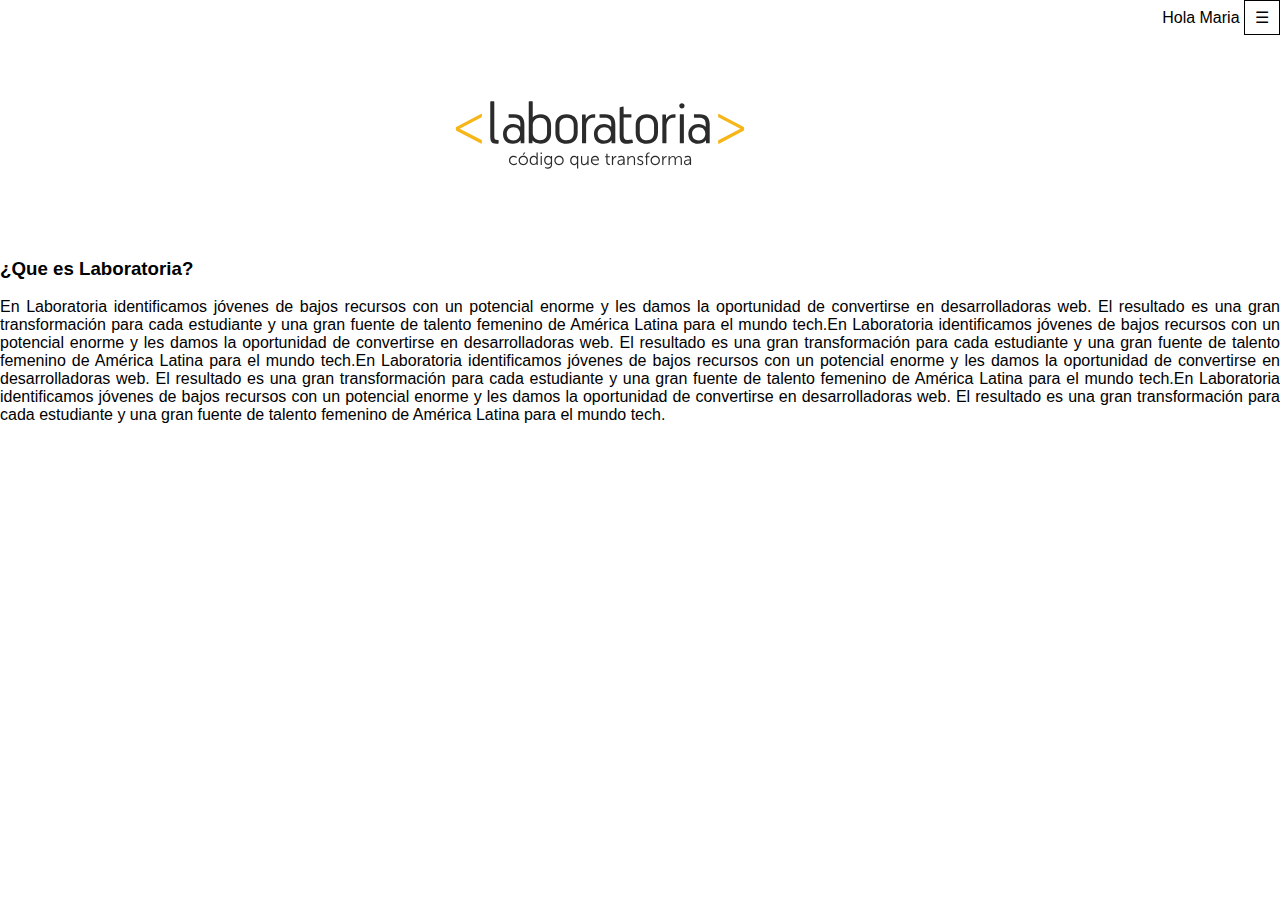
==== index.html @ 9d0e6285 "lo anterior pero completo" ====
<!DOCTYPE html>
<html lang="en">
<head>
  <meta charset="UTF-8">
  <meta name="viewport" content="width=device-width, initial-scale=1.0">
  <meta http-equiv="X-UA-Compatible" content="ie=edge">
   <link rel="stylesheet" href="asset/style/main.css">
  <title>Proyecto Final</title>
</head>
<body>
  <!-- colocando dropdown -->
  <section align= "right">
    <div class="dropdown" >Hola Maria
    <button onclick="myFunction();" class="dropbtn">&#9776;</button>
    <div id="myDropdown" class="dropdown-content">
      <a href="#">Perfil</a>
      <a href="#l">Salir</a>
    </div>
    </div>
  </section>

  <!-- colocando imagen -->
      <section>
        <img
        src="asset/image/logo-laboratoria.svg"
        alt="triangle with all three sides equal"
        width="300px"
        height="100px"
        left = "100"
        style="float:middle;" hspace="450" vspace="50">
      </section>
  <!-- colocando texto pregunta-->
      <div class= "text-left">
        <h3>¿Que es Laboratoria? </h3>
      </div>
  <!-- colocando texto principal -->
      <div class="text-justify" >En Laboratoria identificamos jóvenes de bajos recursos con un potencial enorme y les damos la oportunidad de convertirse en desarrolladoras web. El resultado es una gran transformación para cada estudiante y una gran fuente de talento femenino de América Latina para el mundo tech.En Laboratoria identificamos jóvenes de bajos recursos con un potencial enorme y les damos la oportunidad de convertirse en desarrolladoras web. El resultado es una gran transformación para cada estudiante y una gran fuente de talento femenino de América Latina para el mundo tech.En Laboratoria identificamos jóvenes de bajos recursos con un potencial enorme y les damos la oportunidad de convertirse en desarrolladoras web. El resultado es una gran transformación para cada estudiante y una gran fuente de talento femenino de América Latina para el mundo tech.En Laboratoria identificamos jóvenes de bajos recursos con un potencial enorme y les damos la oportunidad de convertirse en desarrolladoras web. El resultado es una gran transformación para cada estudiante y una gran fuente de talento femenino de América Latina para el mundo tech.</div>
  <!-- colocando texto botones -->



  <script type="text/javascript" src="asset/js/app.js"></script>
</body>
</html>
---- asset/style/main.css ----
html {
  box-sizing: border-box;
}

*, *:before, *:after {
  box-sizing: inherit;
}

body {
  margin: 0px;
  font-family: 'Raleway', sans-serif;
}

.text-left {
  text-align: left;
}

.text-right {
  text-align: right;
}
.text-justify {
  text-align: justify;
}
.text-center {
  text-align: center;
}

header {
  padding: 14px 42px;
}

input {
  margin-right: 14px;
}

.contenedor-contenido-pagina {
  margin: 0 auto;
  padding: 21px;
  width: 1200px;
}

.hidden {
  display: none;
}

.div-coder{
  display: inline-block;
  background-color: #FAAE27;
  margin: 30px 0 0 30px;
  padding: 20px 30px;
  border: 1px solid black;
}

.div-salir-coder{
  width: 100vw;
  height: 100vh;
  background-color: #FAAE27;
  font-size: 50px;
  text-align: center;
  padding: 43vh 0 0 0 ;
}

.boton-volver-inicio{
  display: block;
  margin: 40px auto;
}
/*css Dropdown*/
.dropbtn {
  background-color: white;
  color: black;
  padding: 7px 10px;
  font-size: 16px;
  border: 1px solid black;
  cursor: pointer;
}

.dropbtn:hover, .dropbtn:focus {
  background-color: #eee;
}

.dropdown {
  position: relative;
  display: inline-block;

}

.dropdown-content {
  display: none;
  position: absolute;
  background-color: #f9f9f9;
  min-width: 100%;
  overflow: auto;
  box-shadow: 0px 8px 16px 0px rgba(0,0,0,0.2);
  z-index: 1;
}

.dropdown-content a {
  color: black;
  padding: 12px 16px;
  text-decoration: none;
  display: block;
}

.dropdown a:hover {
  background-color: #eee;
}

.show {
  display:block;
}
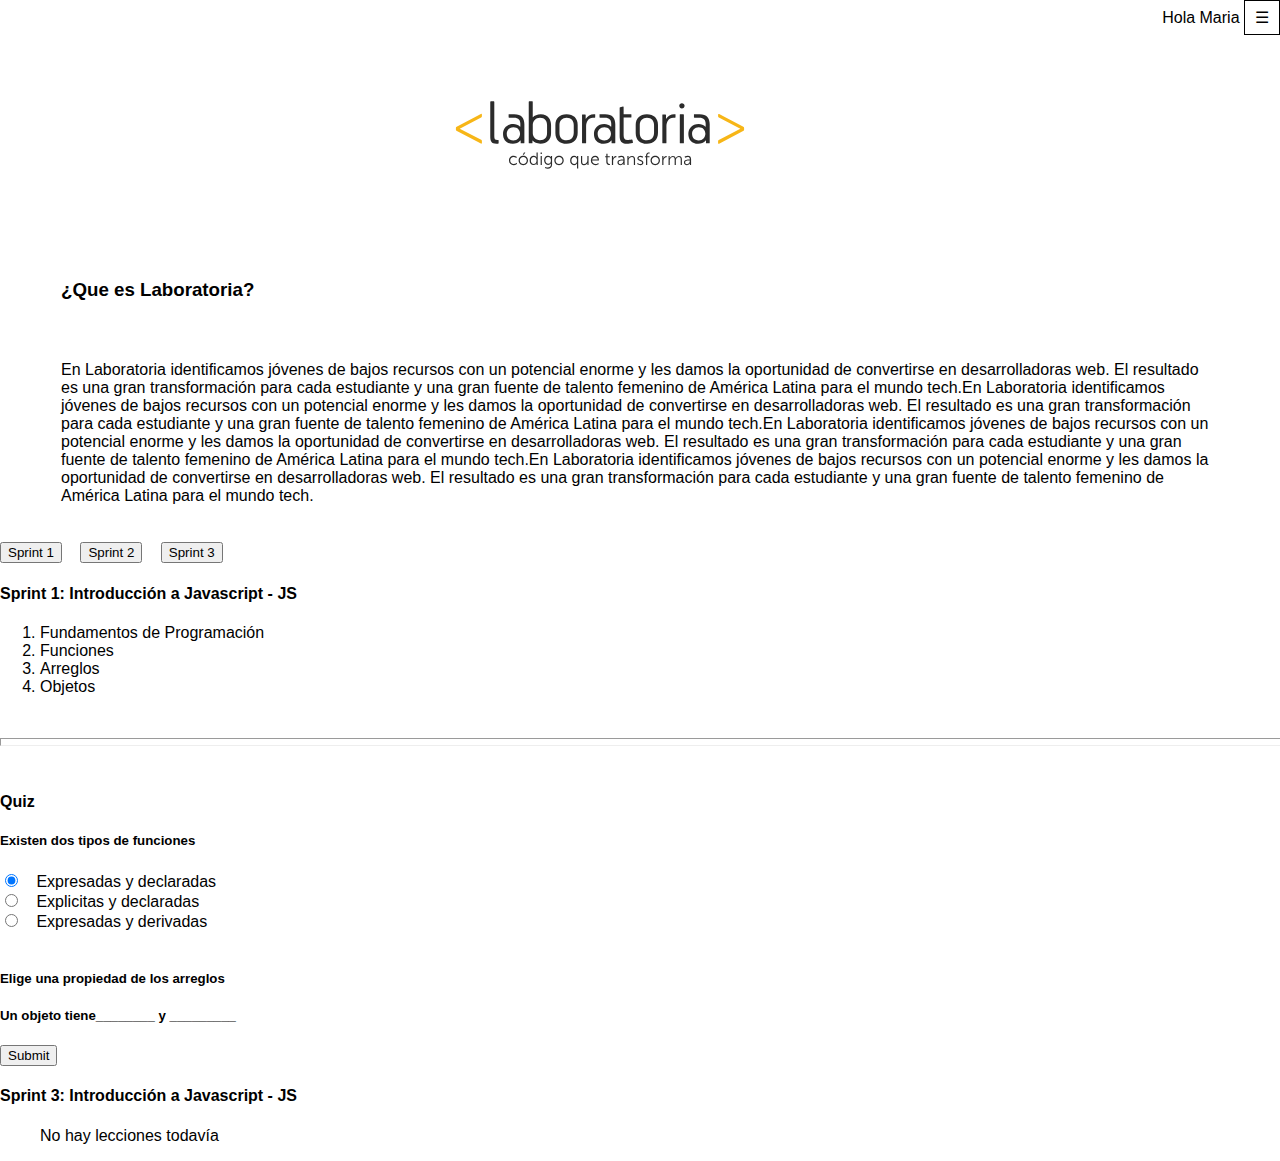
==== commit 89a1ef7f: "solo avance hasta aqui" ====
--- a/index.html
+++ b/index.html
@@ -14,7 +14,7 @@
     <button onclick="myFunction();" class="dropbtn">&#9776;</button>
     <div id="myDropdown" class="dropdown-content">
       <a href="#">Perfil</a>
-      <a href="#l">Salir</a>
+      <a href="index_salir.html">Salir</a>
     </div>
     </div>
   </section>
@@ -29,14 +29,64 @@
         left = "100"
         style="float:middle;" hspace="450" vspace="50">
       </section>
-  <!-- colocando texto pregunta-->
-      <div class= "text-left">
+  <!-- colocando texto pregunta "text-justify" -->
+      <div class= "contenedor-contenido-pagina ">
         <h3>¿Que es Laboratoria? </h3>
       </div>
   <!-- colocando texto principal -->
-      <div class="text-justify" >En Laboratoria identificamos jóvenes de bajos recursos con un potencial enorme y les damos la oportunidad de convertirse en desarrolladoras web. El resultado es una gran transformación para cada estudiante y una gran fuente de talento femenino de América Latina para el mundo tech.En Laboratoria identificamos jóvenes de bajos recursos con un potencial enorme y les damos la oportunidad de convertirse en desarrolladoras web. El resultado es una gran transformación para cada estudiante y una gran fuente de talento femenino de América Latina para el mundo tech.En Laboratoria identificamos jóvenes de bajos recursos con un potencial enorme y les damos la oportunidad de convertirse en desarrolladoras web. El resultado es una gran transformación para cada estudiante y una gran fuente de talento femenino de América Latina para el mundo tech.En Laboratoria identificamos jóvenes de bajos recursos con un potencial enorme y les damos la oportunidad de convertirse en desarrolladoras web. El resultado es una gran transformación para cada estudiante y una gran fuente de talento femenino de América Latina para el mundo tech.</div>
-  <!-- colocando texto botones -->
+      <div class="contenedor-contenido-pagina ">En Laboratoria identificamos jóvenes de bajos recursos con un potencial enorme y les damos la oportunidad de convertirse en desarrolladoras web. El resultado es una gran transformación para cada estudiante y una gran fuente de talento femenino de América Latina para el mundo tech.En Laboratoria identificamos jóvenes de bajos recursos con un potencial enorme y les damos la oportunidad de convertirse en desarrolladoras web. El resultado es una gran transformación para cada estudiante y una gran fuente de talento femenino de América Latina para el mundo tech.En Laboratoria identificamos jóvenes de bajos recursos con un potencial enorme y les damos la oportunidad de convertirse en desarrolladoras web. El resultado es una gran transformación para cada estudiante y una gran fuente de talento femenino de América Latina para el mundo tech.En Laboratoria identificamos jóvenes de bajos recursos con un potencial enorme y les damos la oportunidad de convertirse en desarrolladoras web. El resultado es una gran transformación para cada estudiante y una gran fuente de talento femenino de América Latina para el mundo tech.</div><p>
+  <!-- colocando botones -->
+  <input type="button" value="Sprint 1" onclick="mostarOcultar('text1')" >
+  <input type="button" value="Sprint 2" onclick="mostarOcultar('text2')">
+  <input type="button" value="Sprint 3" onclick="mostarOcultar('text3')">
+  <br/>
+  <div id="text1">
+    <h4>Sprint 1: Introducción a Javascript - JS</h4>
+    <ol>
+      <li>Fundamentos de Programación </li>
+      <li>Funciones</li>
+      <li>Arreglos</li>
+      <li>Objetos</li>
+    </ol><br>
+    <hr width= "1300" align= "center" size ="10" /><br>
+      <h4>Quiz</h4>
+        <form action="/action_page.php">
+            <h5>Existen dos tipos de funciones</h5>
+                <input type="radio" name="gender" value="male" checked> Expresadas y declaradas<br>
+                <input type="radio" name="gender" value="female"> Explicitas y declaradas<br>
+                <input type="radio" name="gender" value="other"> Expresadas y derivadas<br><br>
+            <h5>Elige una propiedad de los arreglos</h5>
 
+            <h5>Un objeto tiene________ y _________</h5>
+
+
+
+
+
+
+
+                <input type="submit">
+        </form>
+
+  </div>
+  <div id="text2">
+    <h4>Sprint 2: Introducción al desarrollo web y construcción de páginas web</h4>
+    <ol>
+      <li>Ciclo de vida del desarrollo web y arquitectura básica cliente/ servidor/ Configuración del ambiente de trabajo e introducción a git </li>
+      <li>HTML y Javascript en el navegador</li>
+      <li>Pruebas unitarias</li>
+      <li>Git/ Resolución de conflictos/ Branching model</li>
+      <li>DOM</li>
+    </ol>
+    <hr width= "1300" align= "center" size ="10" />
+
+  </div>
+  <div id="text3">
+    <h4>Sprint 3: Introducción a Javascript - JS</h4>
+    <ol>
+      No hay lecciones todavía
+    </ol>
+  </div>
 
 
   <script type="text/javascript" src="asset/js/app.js"></script>
--- a/asset/style/main.css
+++ b/asset/style/main.css
@@ -46,8 +46,8 @@
 .div-coder{
   display: inline-block;
   background-color: #FAAE27;
-  margin: 30px 0 0 30px;
-  padding: 20px 30px;
+  margin: 0px 0 0 100px;
+  padding: 400px 400px;
   border: 1px solid black;
 }
 
@@ -108,3 +108,7 @@
 .show {
   display:block;
 }
+/*css de botones*/
+#text2{
+	display : none;
+}
